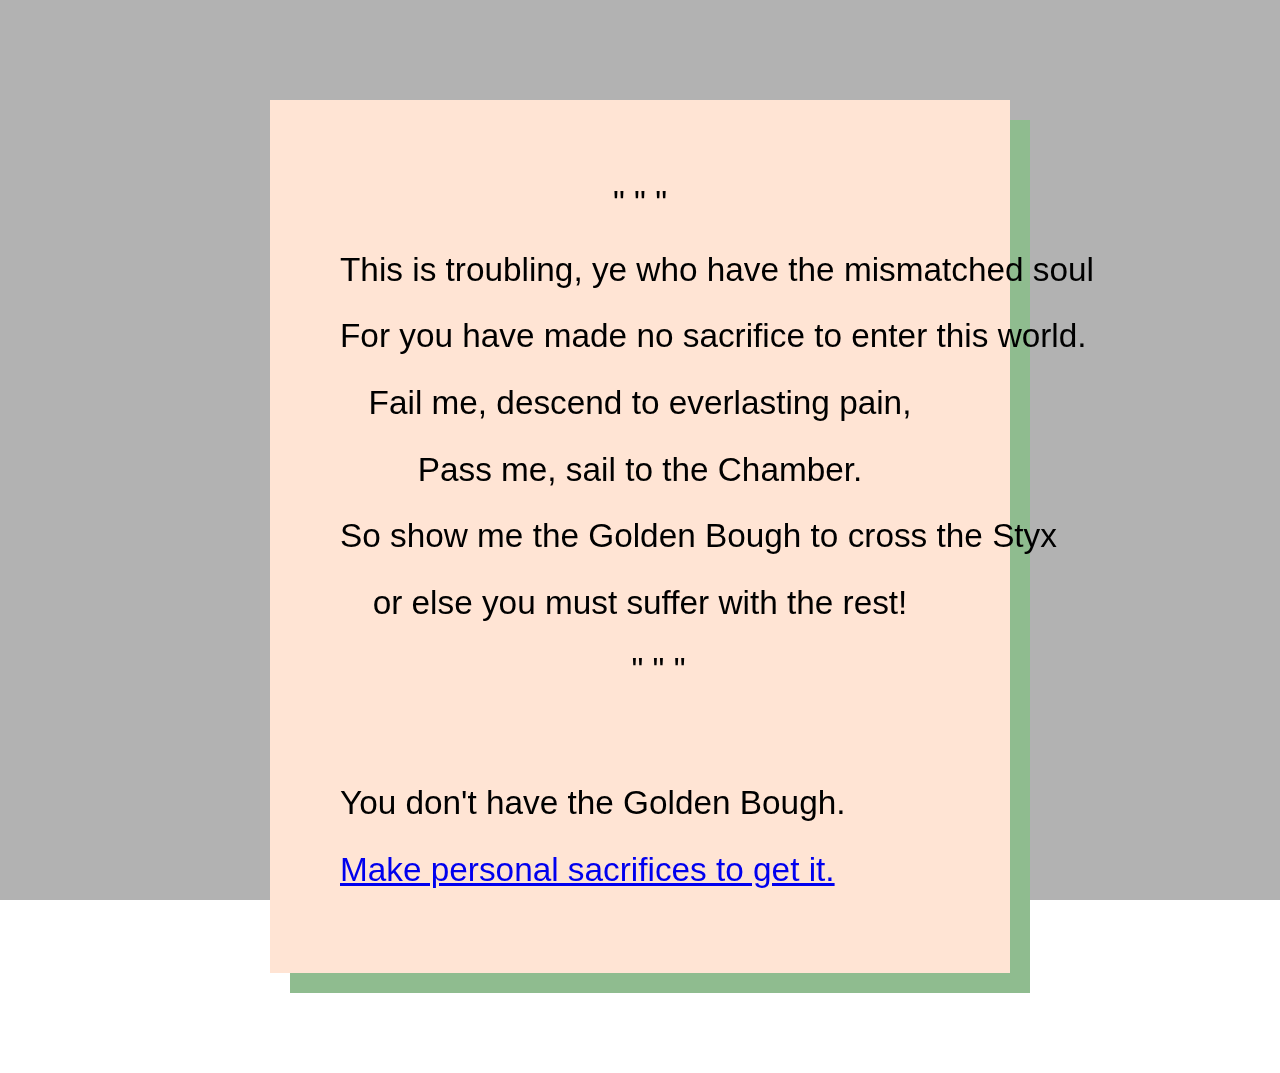
==== Taenarum/index.html @ 3e4b4232 "push" ====
<!DOCTYPE html>
<html lang="en">
<head>
    <meta charset="UTF-8">
    <title>Taenarum</title>
    <meta http-equiv="content-type" content="text/html; charset=utf-8" />
    <meta name="author" content="Jongseung Lim" />
    <meta name="description" content="Final Project for C LIT 250A Underworlds 2017" />
    <!--<meta name="viewport" content="width=device-width, initial-scale=1.0, maximum-scale=1.0, user-scalable=0" />-->
    <link href="../css/reset.css" rel="stylesheet">
    <link href="style.css" rel="stylesheet" type="text/css" media="all">
</head>
<body>
<div class="fullscreen-bg">
    <video loop muted autoplay class="fullscreen-bg__video">
        <source src="../assets/background.webm" type="video/webm">
    </video>
</div>
<div id="overlay"></div>
<div class="text"><center>" " "
This is troubling, ye who have the mismatched soul
For you have made no sacrifice to enter this world.
Fail me, descend to everlasting pain,
Pass me, sail to the Chamber.
So show me the Golden Bough to cross the Styx
or else you must suffer with the rest!
    " " "</center>
You don't have the Golden Bough.
<a href="#">Make personal sacrifices to get it.</a>
</div>
<script src="../js/jquery.min.js"></script>
<script src="../js/buzz.min.js"></script>
<script src="main.js"></script>
</body>
</html>
---- Taenarum/style.css ----
html {
    font-family: Arial, sans-serif;
    text-rendering: optimizeLegibility !important;
    -webkit-font-smoothing: antialiased !important;
    overflow: scroll;
    overflow-x: hidden;
}
::-webkit-scrollbar {
    width: 0px;  /* remove scrollbar space */
    background: transparent;  /* optional: just make scrollbar invisible */
}
/* optional: show position indicator in red */
::-webkit-scrollbar-thumb {
    background: #FF0000;
}

body {
    padding-bottom: 100px;
}

#overlay {
    z-index: -10;
    position: fixed;
    top: 0;
    left: 0;
    width: 100%;
    height: 100%;
    background-color: black;
    background-size: auto 100%;
    opacity: 0.3;
}

.text {
    height: auto;
    white-space: pre;
    font-family: "Arial Narrow", sans-serif;
    background-color: rgba(255,228,212,1);
    text-align: justify;
    text-justify: auto;
    width: 600px;
    padding: 70px;
    margin: auto;
    margin-top: 100px;
    line-height: 2em;
    font-size: 25pt;
    color: black;
    box-shadow: 20px 20px #8fbc8f;
}

#text {
    text-align: center;
    font-size: 18pt;
    -webkit-text-stroke-fill: black;
    -webkit-text-stroke-width: 0.3pt;
    -webkit-text-stroke-color: white;
}

.fullscreen-bg {
    position: fixed;
    top: 0;
    right: 0;
    bottom: 0;
    left: 0;
    overflow: hidden;
    z-index: -100;
}

.fullscreen-bg__video {
    position: absolute;
    top: 50%;
    left: 50%;
    width: auto;
    height: auto;
    min-width: 100%;
    min-height: 100%;
    -webkit-transform: translate(-50%, -50%);
    -moz-transform: translate(-50%, -50%);
    -ms-transform: translate(-50%, -50%);
    transform: translate(-50%, -50%);
}
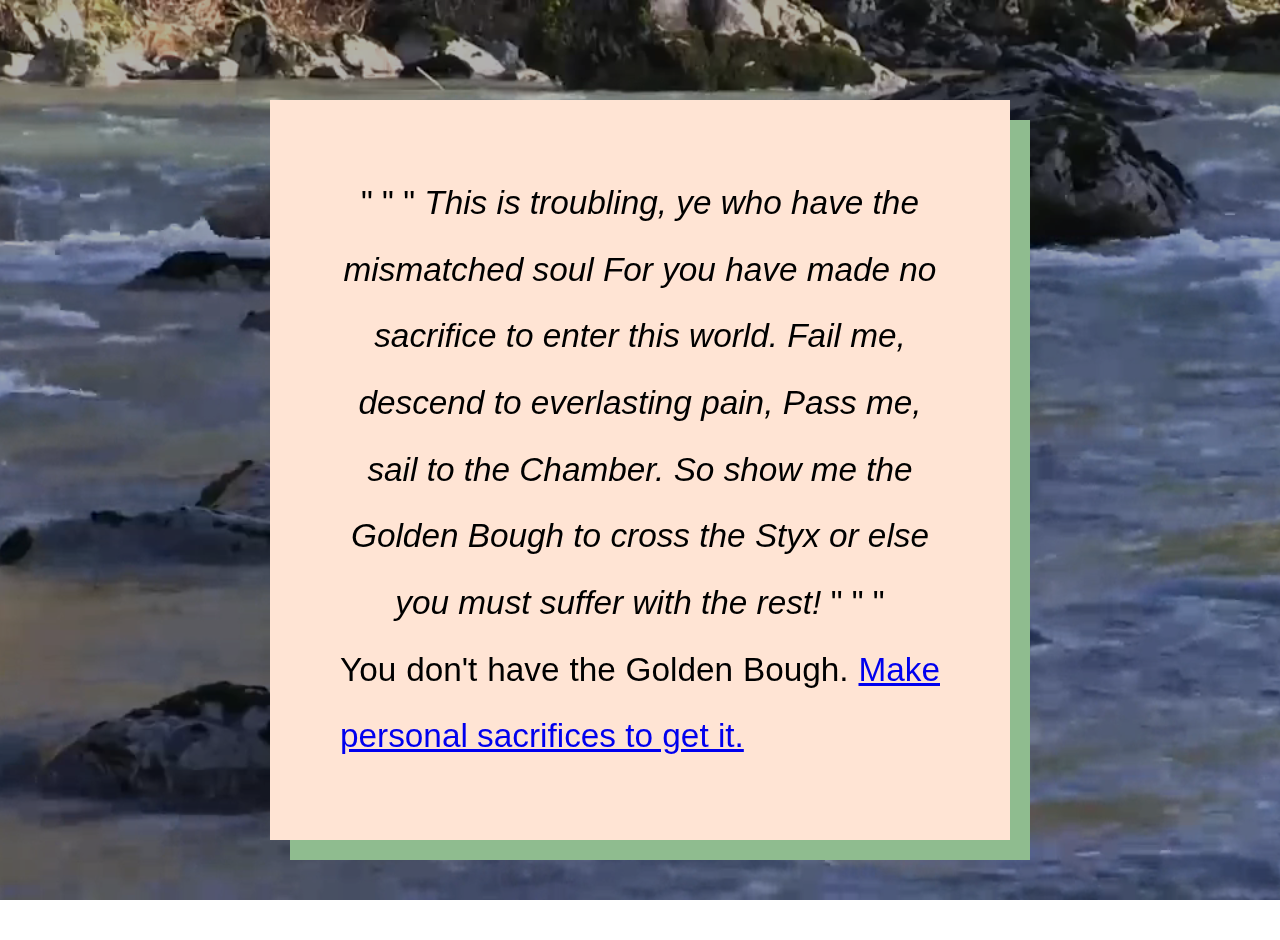
==== commit eb631ac1: "fixed italics" ====
--- a/Taenarum/index.html
+++ b/Taenarum/index.html
@@ -17,14 +17,14 @@
     </video>
 </div>
 <div id="overlay"></div>
-<div class="text"><center>" " "
+<div class="text"><center>" " "<i>
 This is troubling, ye who have the mismatched soul
 For you have made no sacrifice to enter this world.
 Fail me, descend to everlasting pain,
 Pass me, sail to the Chamber.
 So show me the Golden Bough to cross the Styx
 or else you must suffer with the rest!
-    " " "</center>
+    </i>" " "</center>
 You don't have the Golden Bough.
 <a href="#">Make personal sacrifices to get it.</a>
 </div>
--- a/Taenarum/style.css
+++ b/Taenarum/style.css
@@ -32,7 +32,6 @@
 
 .text {
     height: auto;
-    white-space: pre;
     font-family: "Arial Narrow", sans-serif;
     background-color: rgba(255,228,212,1);
     text-align: justify;
